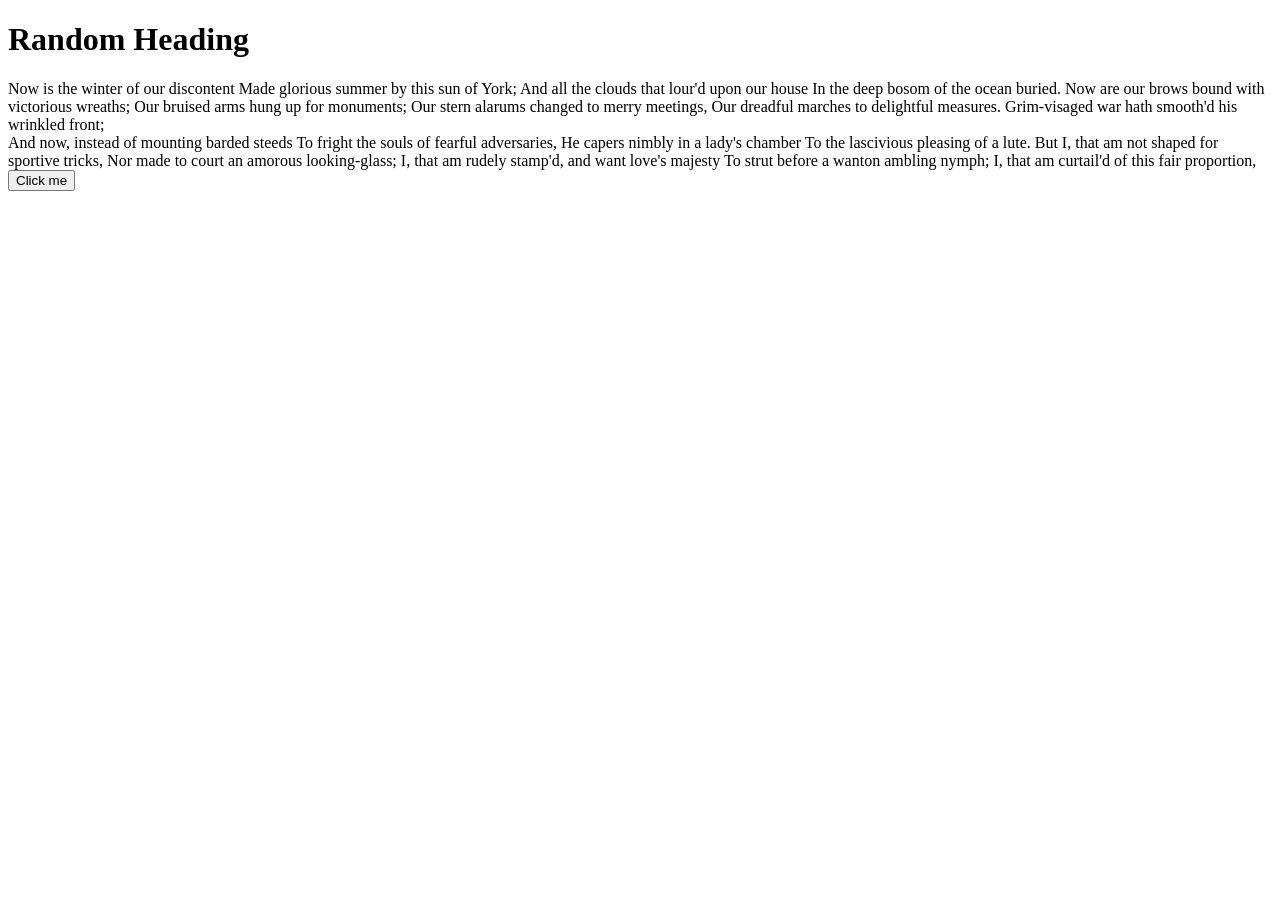
==== boxModel/index.html @ 87ec8e60 "message" ====
<!DOCTYPE html>
<html lang="en">
  <head>
    <meta charset="UTF-8" />
    <meta http-equiv="X-UA-Compatible" content="IE=edge" />
    <meta name="viewport" content="width=device-width, initial-scale=1.0" />
    <title>CSS</title>
    <link rel="stylesheet" href="style.css" />
  </head>
  <body>
    <h1>Random Heading</h1>
    <div>
      Now is the winter of our discontent Made glorious summer by this sun of
      York; And all the clouds that lour'd upon our house In the deep bosom of
      the ocean buried. Now are our brows bound with victorious wreaths; Our
      bruised arms hung up for monuments; Our stern alarums changed to merry
      meetings, Our dreadful marches to delightful measures. Grim-visaged war
      hath smooth'd his wrinkled front;
    </div>
    <div>
      And now, instead of mounting barded steeds To fright the souls of fearful
      adversaries, He capers nimbly in a lady's chamber To the lascivious
      pleasing of a lute. But I, that am not shaped for sportive tricks, Nor
      made to court an amorous looking-glass; I, that am rudely stamp'd, and
      want love's majesty To strut before a wanton ambling nymph; I, that am
      curtail'd of this fair proportion,
    </div>
    <button>Click me</button>
  </body>
</html>
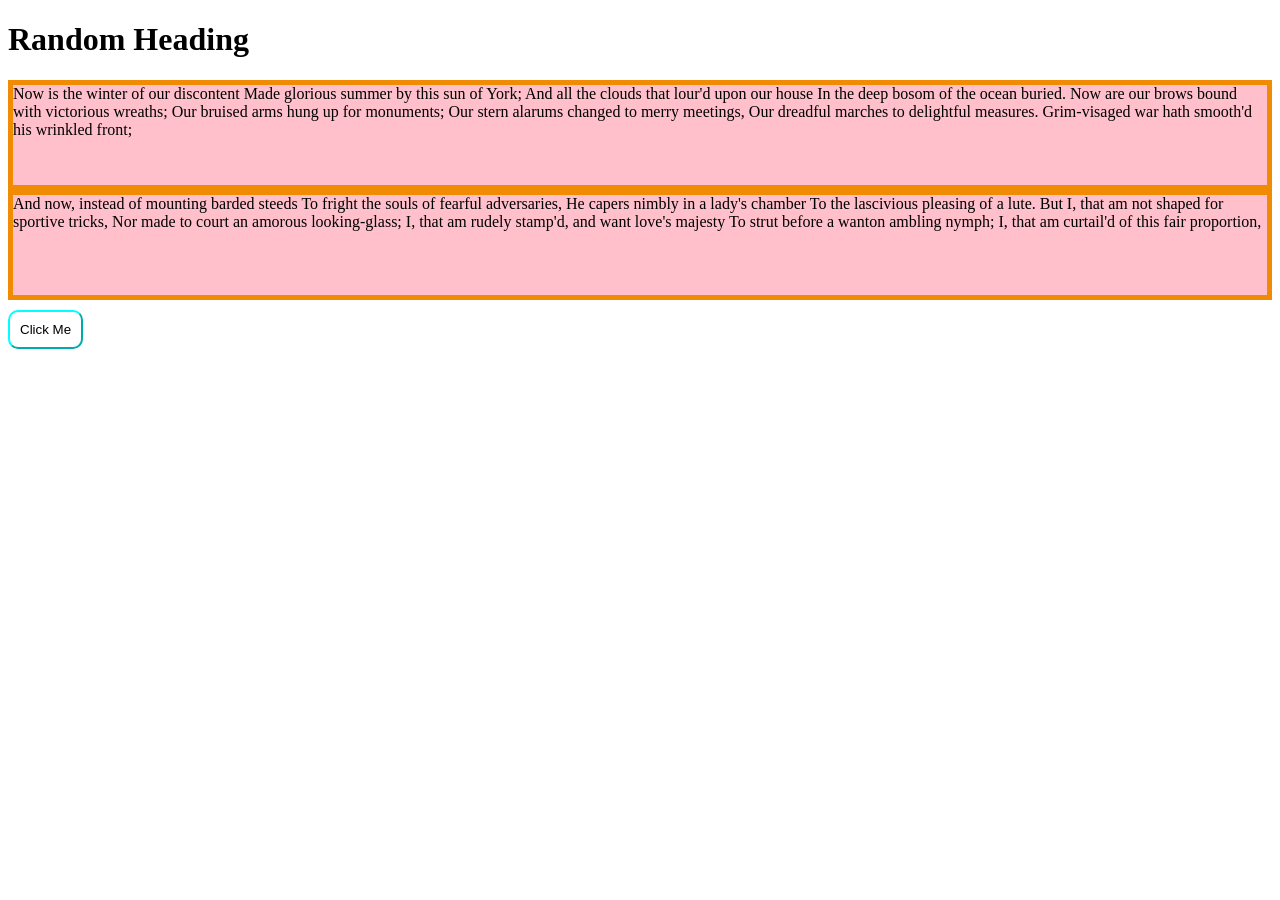
==== commit 43a0e610: "Done traffic light assignment" ====
--- a/boxModel/index.html
+++ b/boxModel/index.html
@@ -3,6 +3,7 @@
   <head>
     <meta charset="UTF-8" />
     <meta http-equiv="X-UA-Compatible" content="IE=edge" />
+    <link rel="stylesheet" href="style.css">
     <meta name="viewport" content="width=device-width, initial-scale=1.0" />
     <title>CSS</title>
     <link rel="stylesheet" href="style.css" />
@@ -25,6 +26,10 @@
       want love's majesty To strut before a wanton ambling nymph; I, that am
       curtail'd of this fair proportion,
     </div>
-    <button>Click me</button>
+
+    <button>Click Me</button>
+
+
+    
   </body>
 </html>
--- a/boxModel/style.css
+++ b/boxModel/style.css
@@ -0,0 +1,16 @@
+div{
+    height: 100px;
+    width: 100;
+    background-color: pink;
+    border-width: 5px;
+    border-style: solid;
+    border-color: rgb(242, 139, 4);
+}
+
+button{
+    border-radius: 10px;
+    border-color: aqua;
+    background-color: white;
+    margin-top: 10px;
+    padding: 10px;
+}
--- a/boxModel/style.css
+++ b/boxModel/style.css
@@ -0,0 +1,16 @@
+div{
+    height: 100px;
+    width: 100;
+    background-color: pink;
+    border-width: 5px;
+    border-style: solid;
+    border-color: rgb(242, 139, 4);
+}
+
+button{
+    border-radius: 10px;
+    border-color: aqua;
+    background-color: white;
+    margin-top: 10px;
+    padding: 10px;
+}
